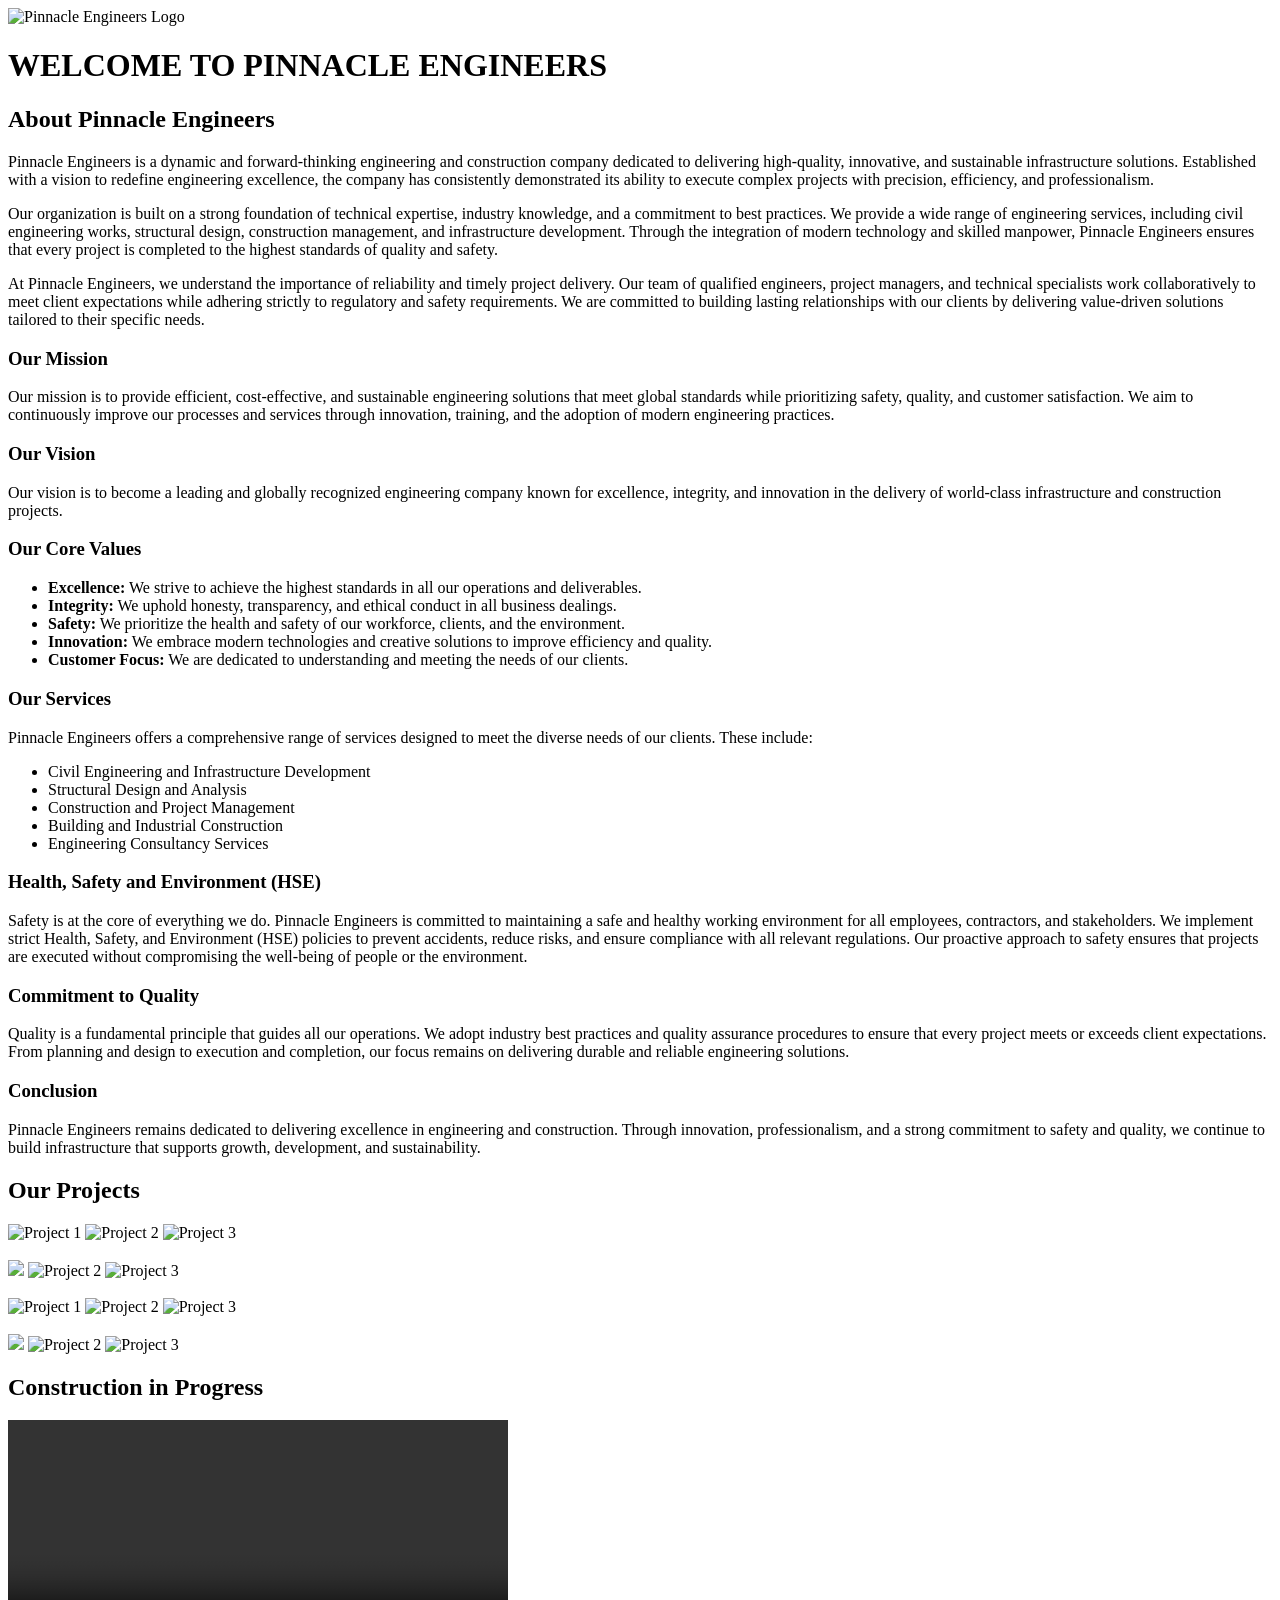
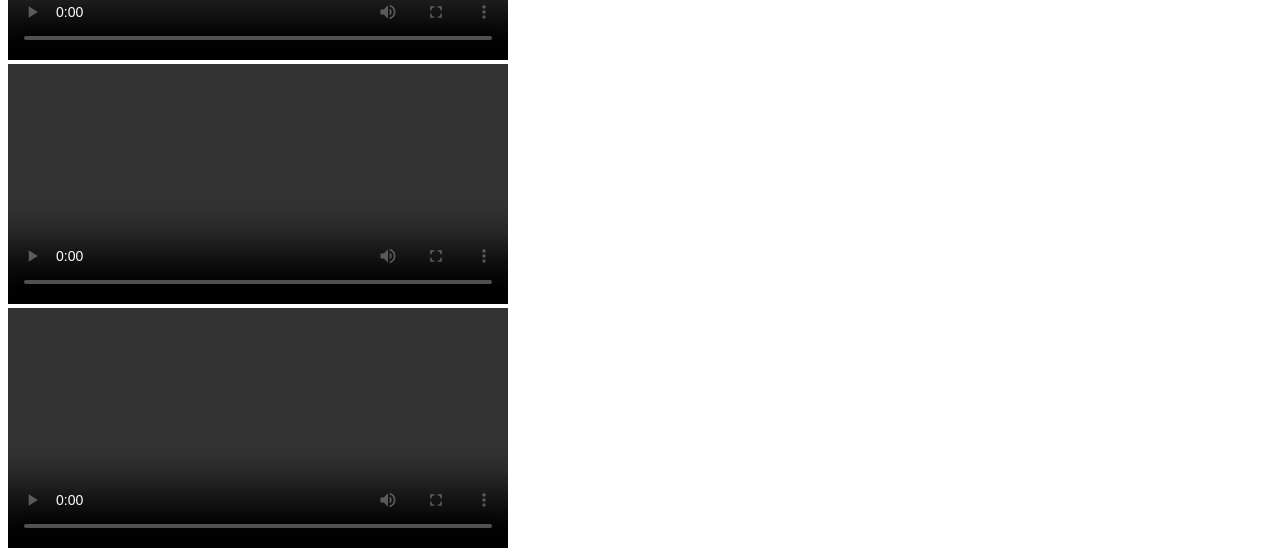
==== index.html @ 178f3a06 "Add files via upload" ====
<!DOCTYPE html>
<html lang="en">
<head>
    <meta charset="UTF-8">
    <meta name="viewport" content="width=device-width, initial-scale=1.0">
    <title>Pinnacle Engineers</title>
    <link rel="stylesheet" href="index.css">
</head>
<body>

<header>
    <img src="LOGO.png" alt="Pinnacle Engineers Logo" class="logo">
    <h1>WELCOME TO PINNACLE ENGINEERS</h1>
</header>
<!-- ADDED PROFESSIONAL DOCUMENT SECTION -->

<section class="about"> <h2>About Pinnacle Engineers</h2>

<p>
    Pinnacle Engineers is a dynamic and forward-thinking engineering and construction company 
    dedicated to delivering high-quality, innovative, and sustainable infrastructure solutions. 
    Established with a vision to redefine engineering excellence, the company has consistently 
    demonstrated its ability to execute complex projects with precision, efficiency, and professionalism.
</p>

<p>
    Our organization is built on a strong foundation of technical expertise, industry knowledge, 
    and a commitment to best practices. We provide a wide range of engineering services, including 
    civil engineering works, structural design, construction management, and infrastructure development. 
    Through the integration of modern technology and skilled manpower, Pinnacle Engineers ensures that 
    every project is completed to the highest standards of quality and safety.
</p>

<p>
    At Pinnacle Engineers, we understand the importance of reliability and timely project delivery. 
    Our team of qualified engineers, project managers, and technical specialists work collaboratively 
    to meet client expectations while adhering strictly to regulatory and safety requirements. We are 
    committed to building lasting relationships with our clients by delivering value-driven solutions 
    tailored to their specific needs.
</p>

<h3>Our Mission</h3>
<p>
    Our mission is to provide efficient, cost-effective, and sustainable engineering solutions that 
    meet global standards while prioritizing safety, quality, and customer satisfaction. We aim to 
    continuously improve our processes and services through innovation, training, and the adoption 
    of modern engineering practices.
</p>

<h3>Our Vision</h3>
<p>
    Our vision is to become a leading and globally recognized engineering company known for excellence, 
    integrity, and innovation in the delivery of world-class infrastructure and construction projects.
</p>

<h3>Our Core Values</h3>
<ul>
    <li><strong>Excellence:</strong> We strive to achieve the highest standards in all our operations and deliverables.</li>
    <li><strong>Integrity:</strong> We uphold honesty, transparency, and ethical conduct in all business dealings.</li>
    <li><strong>Safety:</strong> We prioritize the health and safety of our workforce, clients, and the environment.</li>
    <li><strong>Innovation:</strong> We embrace modern technologies and creative solutions to improve efficiency and quality.</li>
    <li><strong>Customer Focus:</strong> We are dedicated to understanding and meeting the needs of our clients.</li>
</ul>

<h3>Our Services</h3>
<p>
    Pinnacle Engineers offers a comprehensive range of services designed to meet the diverse needs 
    of our clients. These include:
</p>
<ul>
    <li>Civil Engineering and Infrastructure Development</li>
    <li>Structural Design and Analysis</li>
    <li>Construction and Project Management</li>
    <li>Building and Industrial Construction</li>
    <li>Engineering Consultancy Services</li>
</ul>

<h3>Health, Safety and Environment (HSE)</h3>
<p>
    Safety is at the core of everything we do. Pinnacle Engineers is committed to maintaining a safe 
    and healthy working environment for all employees, contractors, and stakeholders. We implement 
    strict Health, Safety, and Environment (HSE) policies to prevent accidents, reduce risks, and 
    ensure compliance with all relevant regulations. Our proactive approach to safety ensures that 
    projects are executed without compromising the well-being of people or the environment.
</p>

<h3>Commitment to Quality</h3>
<p>
    Quality is a fundamental principle that guides all our operations. We adopt industry best practices 
    and quality assurance procedures to ensure that every project meets or exceeds client expectations. 
    From planning and design to execution and completion, our focus remains on delivering durable and 
    reliable engineering solutions.
</p>

<h3>Conclusion</h3>
<p>
    Pinnacle Engineers remains dedicated to delivering excellence in engineering and construction. 
    Through innovation, professionalism, and a strong commitment to safety and quality, we continue 
    to build infrastructure that supports growth, development, and sustainability.
</p>

</section>
<section class="gallery">
    <h2>Our Projects</h2>

    <div class="image-container">
        <img src="pexels-keat007-32716845.jpg" alt="Project 1">
        <img src="gerold-hinzen-WoZs8gGyQBY-unsplash.jpg" alt="Project 2">
        <img src="jason-jarrach-CaZHJbYdEf0-unsplash.jpg" alt="Project 3">
    </div>
    <br>
    <div class="image-container">
        <img src="pexels-enginakyurt-4170184.jpg">
        <img src="zac-edmonds-N1LBcqLP9ec-unsplash.jpg" alt="Project 2">
        <img src="boom-bucket-DIsLoeMXCuQ-unsplash.jpg" alt="Project 3">
    </div>
    <br>
     <div class="image-container">
        <img src="luke-besley-k5l-zbRSPds-unsplash.jpg" alt="Project 1">
        <img src="troy-mortier-eKY6_9W_iqY-unsplash.jpg" alt="Project 2">
        <img src="jason-jarrach-QN50uuCf6UY-unsplash.jpg" alt="Project 3">
    </div>
    <br>
    <div class="image-container">
        <img src="jason-jarrach-QqXVYmXj8mk-unsplash.jpg">
        <img src="troy-mortier-tq3ay5TKqzE-unsplash.jpg" alt="Project 2">
        <img src="salah-ait-mokhtar-dWRebvgf5XI-unsplash.jpg" alt="Project 3">
    </div>

</section>
<!-- VIDEO SECTION 1 -->

<section class="videos"> <h2>Construction in Progress</h2>

<video width="500" height="240" controls>
    <source src="c:\Users\USER\Downloads\19241051-hd_1920_1080_30fps.mp4" type="video/mp4">
</video>


<br>
<video width="500" height="240" controls>
    <source src="c:\Users\USER\Downloads\11355903-uhd_3840_2160_25fps.mp4" type="video/mp4">
</video>


<br>
<video width="500" height="240" controls>
    <source src="c:\Users\USER\Downloads\15959637-uhd_3840_2160_60fps.mp4" type="video/mp4">
</video>
</section>

</body>
</html>
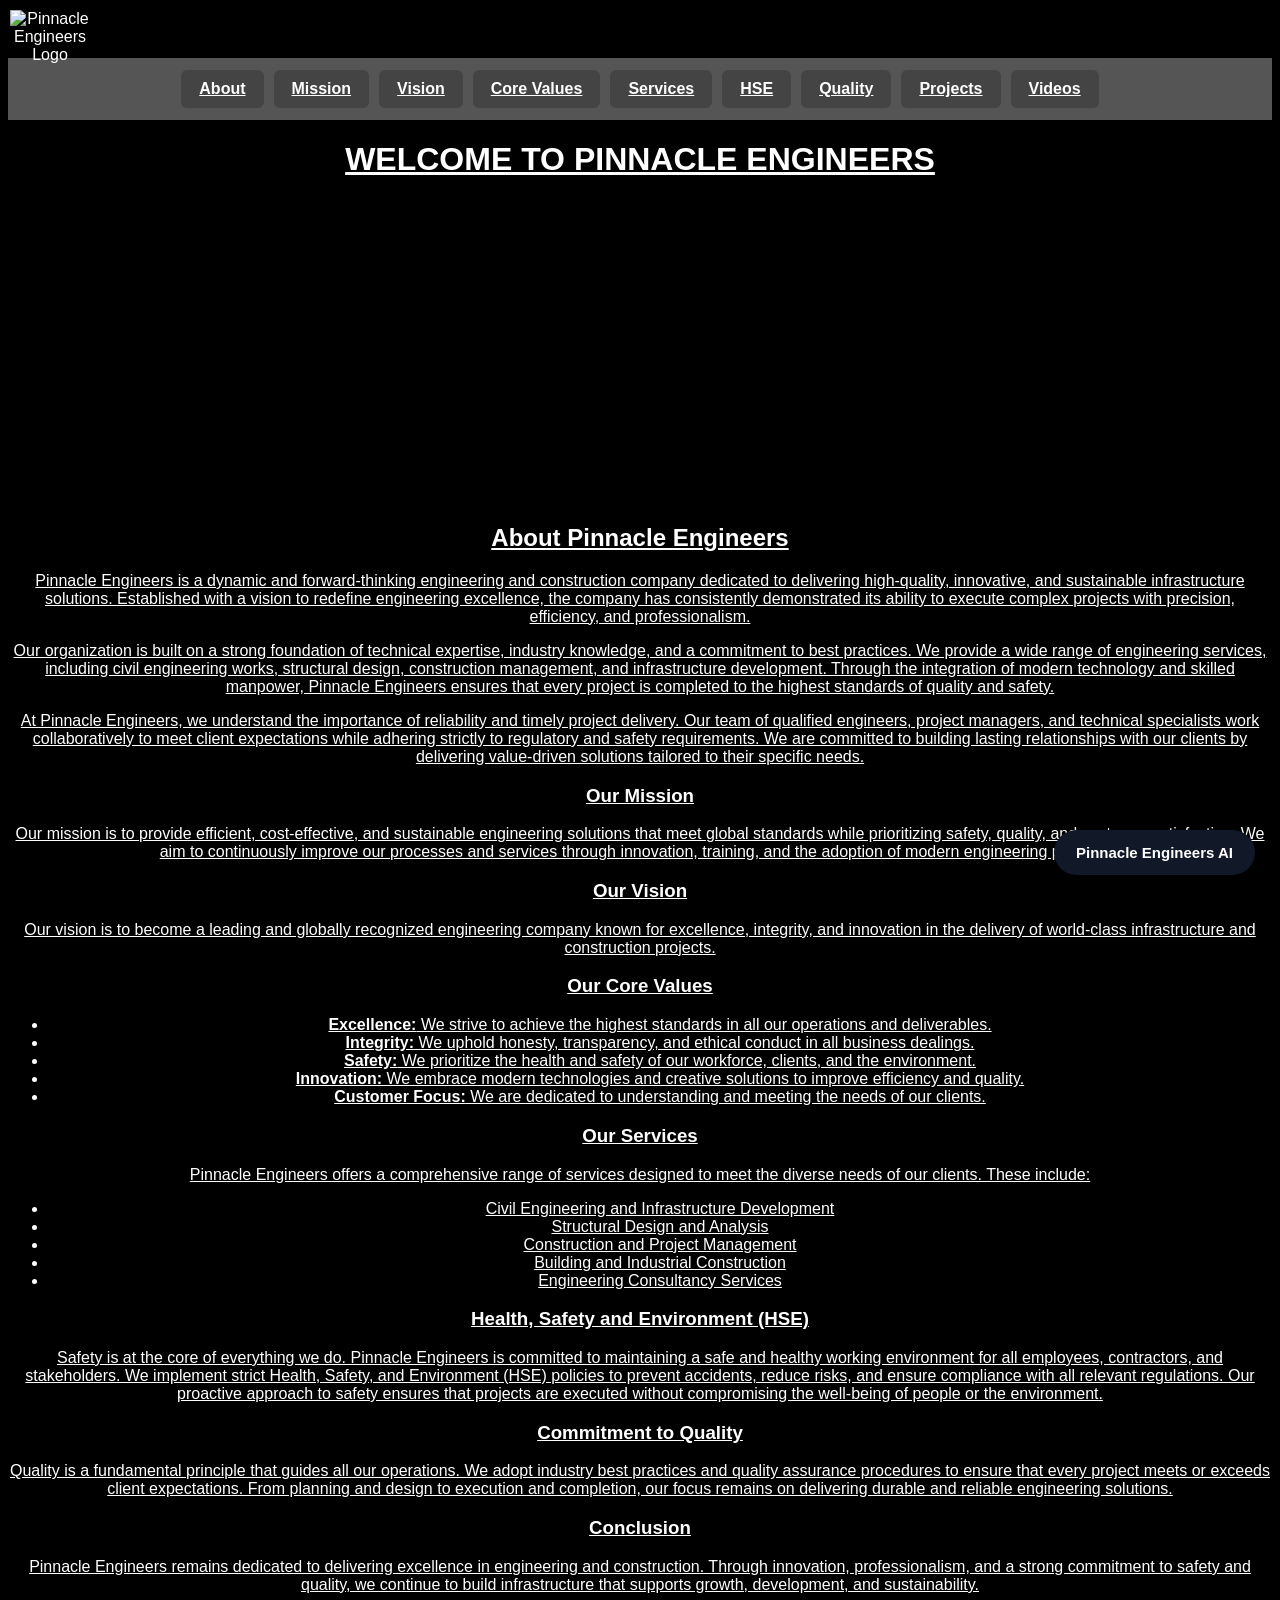
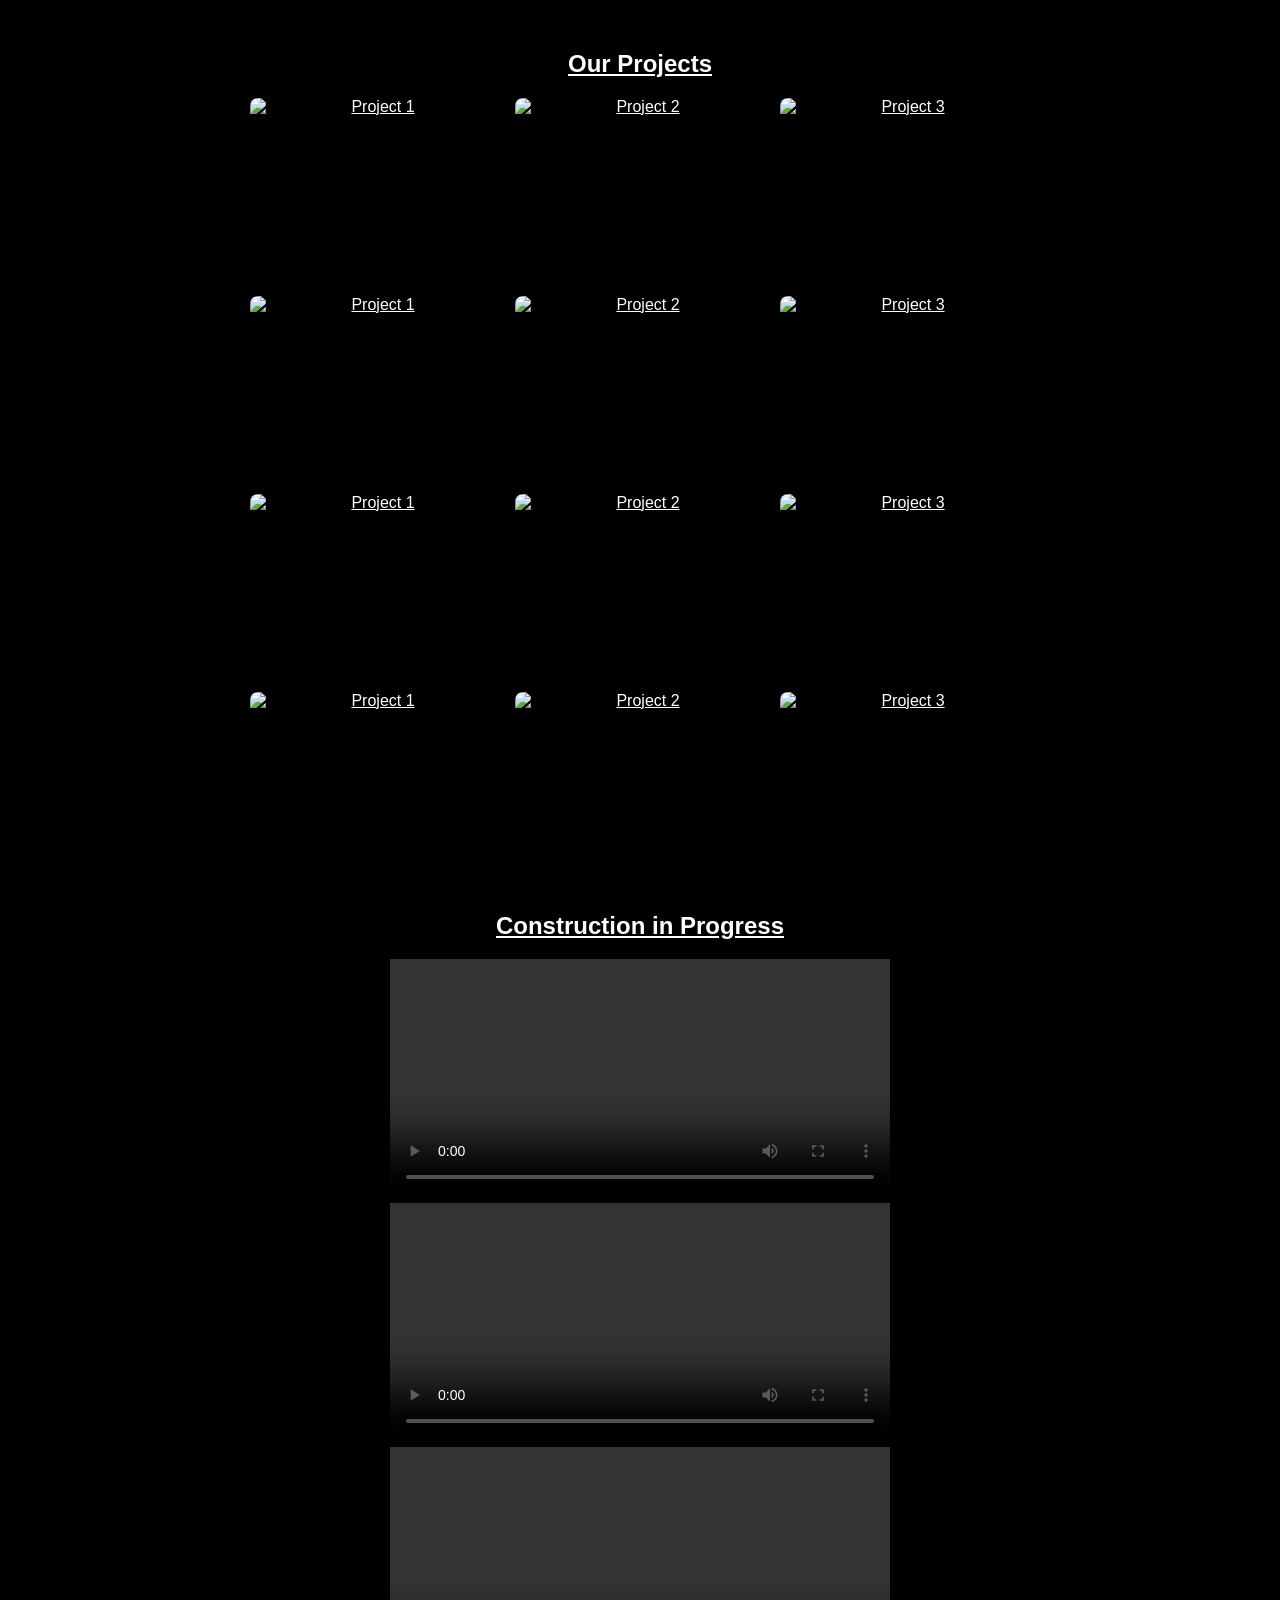
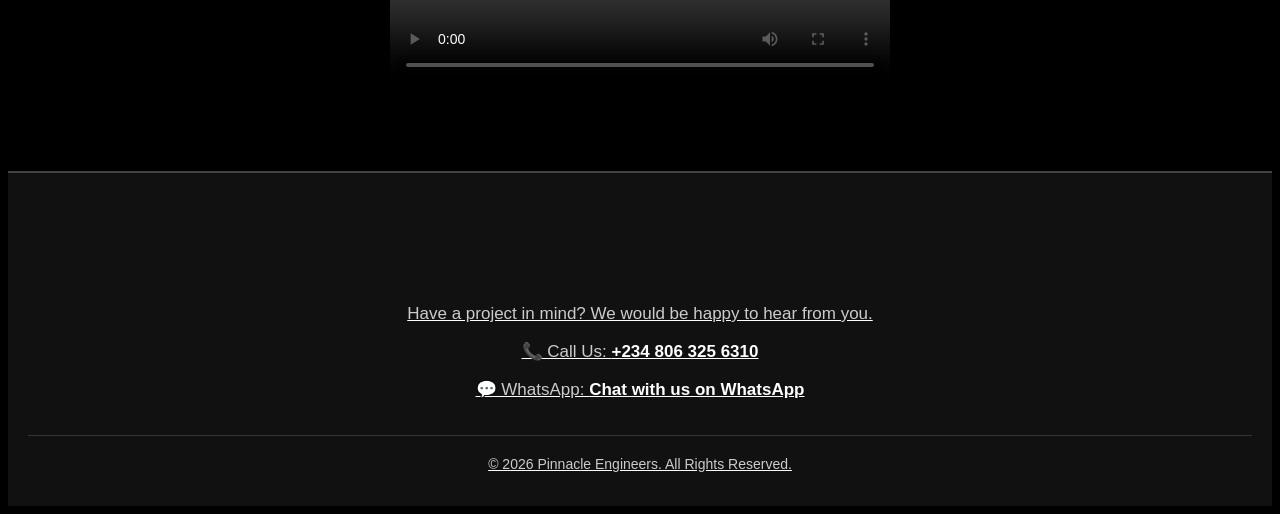
==== commit e2b12b74: "Add files via upload" ====
--- a/index.html
+++ b/index.html
@@ -9,12 +9,47 @@
 <body>
 
 <header>
-    <img src="LOGO.png" alt="Pinnacle Engineers Logo" class="logo">
+    <nav class="menu">
+    <a href="#about">About</a>
+    <a href="#mission">Mission</a>
+    <a href="#vision">Vision</a>
+    <a href="#values">Core Values</a>
+    <a href="#services">Services</a>
+    <a href="#hse">HSE</a>
+    <a href="#quality">Quality</a>
+    <a href="#projects">Projects</a>
+    <a href="#videos">Videos</a>
+</nav>
+    <img
+    src="Logo.png"
+    alt="Pinnacle Engineers Logo"
+    class="logo"
+    onclick="openLogo()"
+>
     <h1>WELCOME TO PINNACLE ENGINEERS</h1>
 </header>
 <!-- ADDED PROFESSIONAL DOCUMENT SECTION -->
-
-<section class="about"> <h2>About Pinnacle Engineers</h2>
+<section class="hero-animation">
+    <video id="myAnimation" autoplay muted loop playsinline>
+        <source src="c:\Frames\10\video.mp4" type="video/mp4">
+        Your browser does not support this video.
+    </video>
+</section>
+
+<script>
+const animation = document.getElementById("myAnimation");
+
+animation.addEventListener("click", () => {
+    animation.classList.add("fullscreen");
+});
+
+document.addEventListener("keydown", (event) => {
+    if (event.key === "Escape") {
+        animation.classList.remove("fullscreen");
+    }
+});
+</script>
+<section class="about" id="about"> <h2>About Pinnacle Engineers</h2>
 
 <p>
     Pinnacle Engineers is a dynamic and forward-thinking engineering and construction company 
@@ -39,7 +74,7 @@
     tailored to their specific needs.
 </p>
 
-<h3>Our Mission</h3>
+<h3 id="mission">Our Mission</h3>
 <p>
     Our mission is to provide efficient, cost-effective, and sustainable engineering solutions that 
     meet global standards while prioritizing safety, quality, and customer satisfaction. We aim to 
@@ -47,13 +82,13 @@
     of modern engineering practices.
 </p>
 
-<h3>Our Vision</h3>
+<h3 id="vision">Our Vision</h3>
 <p>
     Our vision is to become a leading and globally recognized engineering company known for excellence, 
     integrity, and innovation in the delivery of world-class infrastructure and construction projects.
 </p>
 
-<h3>Our Core Values</h3>
+<h3 id="values">Our Core Values</h3>
 <ul>
     <li><strong>Excellence:</strong> We strive to achieve the highest standards in all our operations and deliverables.</li>
     <li><strong>Integrity:</strong> We uphold honesty, transparency, and ethical conduct in all business dealings.</li>
@@ -62,7 +97,7 @@
     <li><strong>Customer Focus:</strong> We are dedicated to understanding and meeting the needs of our clients.</li>
 </ul>
 
-<h3>Our Services</h3>
+<h3 id="services">Our Services</h3>
 <p>
     Pinnacle Engineers offers a comprehensive range of services designed to meet the diverse needs 
     of our clients. These include:
@@ -75,7 +110,7 @@
     <li>Engineering Consultancy Services</li>
 </ul>
 
-<h3>Health, Safety and Environment (HSE)</h3>
+<h3 id="hse">Health, Safety and Environment (HSE)</h3>
 <p>
     Safety is at the core of everything we do. Pinnacle Engineers is committed to maintaining a safe 
     and healthy working environment for all employees, contractors, and stakeholders. We implement 
@@ -84,7 +119,7 @@
     projects are executed without compromising the well-being of people or the environment.
 </p>
 
-<h3>Commitment to Quality</h3>
+<h3 id="quality">Commitment to Quality</h3>
 <p>
     Quality is a fundamental principle that guides all our operations. We adopt industry best practices 
     and quality assurance procedures to ensure that every project meets or exceeds client expectations. 
@@ -92,7 +127,7 @@
     reliable engineering solutions.
 </p>
 
-<h3>Conclusion</h3>
+<h3 id="conclusion">Conclusion</h3>
 <p>
     Pinnacle Engineers remains dedicated to delivering excellence in engineering and construction. 
     Through innovation, professionalism, and a strong commitment to safety and quality, we continue 
@@ -100,54 +135,256 @@
 </p>
 
 </section>
-<section class="gallery">
+<section class="gallery" id="projects">
     <h2>Our Projects</h2>
 
     <div class="image-container">
-        <img src="pexels-keat007-32716845.jpg" alt="Project 1">
-        <img src="gerold-hinzen-WoZs8gGyQBY-unsplash.jpg" alt="Project 2">
-        <img src="jason-jarrach-CaZHJbYdEf0-unsplash.jpg" alt="Project 3">
+    <img src="c:\Users\USER\Downloads\salah-ait-mokhtar-dWRebvgf5XI-unsplash.jpg" alt="Project 1">
+    <img src="c:\Users\USER\Downloads\troy-mortier-tq3ay5TKqzE-unsplash.jpg" alt="Project 2">
+    <img src="c:\Users\USER\Downloads\jason-jarrach-QqXVYmXj8mk-unsplash.jpg" alt="Project 3">
     </div>
     <br>
     <div class="image-container">
-        <img src="pexels-enginakyurt-4170184.jpg">
-        <img src="zac-edmonds-N1LBcqLP9ec-unsplash.jpg" alt="Project 2">
-        <img src="boom-bucket-DIsLoeMXCuQ-unsplash.jpg" alt="Project 3">
+    <img src="c:\Users\USER\Downloads\jason-jarrach-QN50uuCf6UY-unsplash.jpg" alt="Project 1">
+    <img src="c:\Users\USER\Downloads\gerold-hinzen-WoZs8gGyQBY-unsplash.jpg" alt="Project 2">
+    <img src="c:\Users\USER\Downloads\jason-jarrach-CaZHJbYdEf0-unsplash.jpg" alt="Project 3">
     </div>
     <br>
      <div class="image-container">
-        <img src="luke-besley-k5l-zbRSPds-unsplash.jpg" alt="Project 1">
-        <img src="troy-mortier-eKY6_9W_iqY-unsplash.jpg" alt="Project 2">
-        <img src="jason-jarrach-QN50uuCf6UY-unsplash.jpg" alt="Project 3">
+    <img src="c:\Users\USER\Downloads\zac-edmonds-N1LBcqLP9ec-unsplash.jpg" alt="Project 1">
+    <img src="c:\Users\USER\Downloads\boom-bucket-DIsLoeMXCuQ-unsplash.jpg" alt="Project 2">
+    <img src="c:\Users\USER\Downloads\luke-besley-k5l-zbRSPds-unsplash.jpg" alt="Project 3">
+
     </div>
     <br>
-    <div class="image-container">
-        <img src="jason-jarrach-QqXVYmXj8mk-unsplash.jpg">
-        <img src="troy-mortier-tq3ay5TKqzE-unsplash.jpg" alt="Project 2">
-        <img src="salah-ait-mokhtar-dWRebvgf5XI-unsplash.jpg" alt="Project 3">
+    <div class="image-container"> 
+    <img src="c:\Users\USER\Downloads\troy-mortier-eKY6_9W_iqY-unsplash.jpg" alt="Project 1">
+    <img src="c:\Users\USER\Downloads\pexels-davidelocatelli-2383650.jpg" alt="Project 2">
+    <img src="c:\Users\USER\Downloads\pexels-keat007-31168936.jpg" alt="Project 3">
     </div>
 
 </section>
 <!-- VIDEO SECTION 1 -->
 
-<section class="videos"> <h2>Construction in Progress</h2>
+<section class="videos" id="videos"> 
+    <h2>Construction in Progress</h2>
 
 <video width="500" height="240" controls>
-    <source src="c:\Users\USER\Downloads\19241051-hd_1920_1080_30fps.mp4" type="video/mp4">
+    <source src="c:\Users\USER\Downloads\21233-316116300_medium.mp4" type="video/mp4">
 </video>
 
 
 <br>
 <video width="500" height="240" controls>
-    <source src="c:\Users\USER\Downloads\11355903-uhd_3840_2160_25fps.mp4" type="video/mp4">
+    <source src="c:\Users\USER\Downloads\206315_medium.mp4" type="video/mp4">
 </video>
 
 
 <br>
 <video width="500" height="240" controls>
-    <source src="c:\Users\USER\Downloads\15959637-uhd_3840_2160_60fps.mp4" type="video/mp4">
+    <source src="c:\Users\USER\Downloads\42926-434300944_medium.mp4" type="video/mp4">
 </video>
 </section>
-
+<script>
+document.querySelectorAll(".image-container img").forEach(function(img) {
+    img.onclick = function() {
+        img.classList.toggle("fullscreen-image");
+    };
+});
+
+document.onkeydown = function(event) {
+    if (event.key === "Escape") {
+        document.querySelectorAll(".image-container img").forEach(function(img) {
+            img.classList.remove("fullscreen-image");
+        });
+    }
+};
+</script>
+<script>
+const headings = document.querySelectorAll("h1, h2, h3");
+
+function showHeadings() {
+    headings.forEach(function(heading) {
+        const position = heading.getBoundingClientRect().top;
+
+        if (position < window.innerHeight - 100) {
+            heading.classList.add("show");
+        }
+    });
+}
+
+window.addEventListener("scroll", showHeadings);
+window.addEventListener("load", showHeadings);
+</script>
+<script>
+document.querySelectorAll('.menu a').forEach(function(button) {
+    button.addEventListener('click', function(event) {
+        event.preventDefault();
+
+        const target = document.querySelector(this.getAttribute('href'));
+
+        window.scrollTo({
+            top: target.offsetTop - 20,
+            behavior: 'smooth'
+        });
+    });
+});
+</script>
+<footer class="footer">
+
+    <h2>Contact Pinnacle Engineers</h2>
+
+    <p>Have a project in mind? We would be happy to hear from you.</p>
+
+    <p class="phone">
+        📞 Call Us: <a href="tel:+2348063256310">+234 806 325 6310</a>
+    </p>
+
+    <p class="whatsapp">
+        💬 WhatsApp: <a href="https://wa.me/2348063256310" target="_blank">
+            Chat with us on WhatsApp
+        </a>
+    </p>
+
+    <p class="copyright">
+        © 2026 Pinnacle Engineers. All Rights Reserved.
+    </p>
+
+</footer>
+<!-- Floating Pinnacle Engineers button -->
+<button id="openChatButton" onclick="openChat()">
+    Pinnacle Engineers AI
+</button>
+
+<!-- Chat window -->
+<div id="chatbot">
+
+    <div id="chatHeader">
+        <div>
+            <strong>🤖 Pinnacle AI</strong>
+            <small>● Online • Ready to help</small>
+        </div>
+
+        <button id="closeChat" onclick="closeChat()">×</button>
+    </div>
+
+    <div id="chatBox">
+        <div class="ai-message">
+            <strong>Pinnacle AI</strong>
+            <p>Hello! 👋 How can I help you today?</p>
+        </div>
+    </div>
+
+    <div id="chatInputArea">
+
+        <input
+            id="chatInput"
+            type="text"
+            placeholder="Ask Pinnacle AI..."
+            autocomplete="off"
+        >
+
+        <button id="sendButton" onclick="sendMessage()">➤</button>
+
+    </div>
+
+</div>
+<script>
+function openChat() {
+    document.getElementById("chatbot").style.display = "flex";
+    document.getElementById("openChatButton").style.display = "none";
+}
+
+function closeChat() {
+    document.getElementById("chatbot").style.display = "none";
+    document.getElementById("openChatButton").style.display = "block";
+}
+
+async function sendMessage() {
+    const input = document.getElementById("chatInput");
+    const chatBox = document.getElementById("chatBox");
+
+    const message = input.value.trim();
+
+    if (!message) return;
+
+    chatBox.innerHTML += `
+        <div class="user-message">
+            <p>${message}</p>
+        </div>
+    `;
+
+    input.value = "";
+
+    const thinking = document.createElement("div");
+    thinking.className = "ai-message";
+    thinking.innerHTML = `
+        <strong>Pinnacle AI</strong>
+        <p>Thinking...</p>
+    `;
+
+    chatBox.appendChild(thinking);
+    chatBox.scrollTop = chatBox.scrollHeight;
+
+    try {
+        const response = await fetch("http://localhost:3000/chat", {
+            method: "POST",
+            headers: {
+                "Content-Type": "application/json"
+            },
+            body: JSON.stringify({
+                message: message
+            })
+        });
+
+        const data = await response.json();
+
+        thinking.remove();
+
+        chatBox.innerHTML += `
+            <div class="ai-message">
+                <strong>Pinnacle AI</strong>
+                <p>${data.reply || data.error || "Sorry, I couldn't respond."}</p>
+            </div>
+        `;
+
+        chatBox.scrollTop = chatBox.scrollHeight;
+
+    } catch (error) {
+        thinking.remove();
+
+        chatBox.innerHTML += `
+            <div class="ai-message">
+                <strong>Pinnacle AI</strong>
+                <p>Sorry, I couldn't connect to the AI server.</p>
+            </div>
+        `;
+
+        console.error(error);
+    }
+}
+
+document.getElementById("chatInput").addEventListener("keydown", function(event) {
+    if (event.key === "Enter") {
+        sendMessage();
+    }
+});
+function openLogo() {
+    document.getElementById("logoViewer").style.display = "flex";
+}
+
+function closeLogo() {
+    document.getElementById("logoViewer").style.display = "none";
+}
+
+document.addEventListener("keydown", function(event) {
+    if (event.key === "Escape") {
+        closeLogo();
+    }
+});
+</script>
+<div id="logoViewer" onclick="closeLogo()">
+    <img src="LOGO.png" alt="Pinnacle Engineers Logo">
+</div>
 </body>
 </html>
--- a/index.css
+++ b/index.css
@@ -0,0 +1,537 @@
+body {
+    font-family: Arial;
+    text-align: center;
+    background-color: black;
+    padding-top: 50px;
+}
+
+body {
+     text-decoration: underline;
+     color: white;
+}
+
+h1 {
+    color: white;
+}
+
+button {
+    padding: 10px 20px;
+    font-size: 16px;
+}
+.logo {
+    width: 80px;        /* makes it smaller */
+    height: auto;
+    position: absolute; /* allows positioning */
+    top: 10px;          /* distance from top */
+    left: 10px;  
+    cursor: pointer;
+    transition: 0.2s;       /* distance from left */
+}
+.hero-animation {
+    text-align: center;
+    margin: 20px auto;
+}
+
+.hero-animation video {
+    width: 50%;
+    max-width: 600px;
+    height: auto;
+    cursor: pointer;
+    border-radius: 10px;
+    transition: all 0.3s ease;
+}
+
+.hero-animation video.fullscreen {
+    position: fixed;
+    top: 0;
+    left: 0;
+    width: 100vw;
+    height: 100vh;
+    max-width: none;
+    object-fit: contain;
+    background: black;
+    z-index: 9999;
+    border-radius: 0;
+}
+.gallery {
+    padding: 20px;
+    text-align: center;
+}
+
+.image-container {
+    display: flex;
+    justify-content: center;
+    gap: 15px;
+    flex-wrap: wrap;
+}
+
+.image-container img {
+    width: 250px;
+    height: 180px;
+    object-fit: cover;
+    border-radius: 8px;
+}
+.image-container img {
+    cursor: pointer;
+    transition: all 0.3s ease;
+}
+
+.image-container img.fullscreen-image {
+    position: fixed;
+    top: 0;
+    left: 0;
+    width: 100vw;
+    height: 100vh;
+    object-fit: contain;
+    background: black;
+    z-index: 9999;
+}
+h1, h2, h3 {
+    opacity: 0;
+    transform: translateY(30px);
+    transition: opacity 0.8s ease, transform 0.8s ease;
+}
+
+h1.show, h2.show, h3.show {
+    opacity: 1;
+    transform: translateY(0);
+}
+.menu {
+    display: flex;
+    justify-content: center;
+    flex-wrap: wrap;
+    gap: 10px;
+    padding: 12px;
+    background: #555555;
+}
+
+.menu a {
+    color: white;
+    background: #444444;
+    text-decoration: none;
+    padding: 10px 18px;
+    border-radius: 6px;
+    font-weight: bold;
+    transition: all 0.3s ease;
+}
+
+.menu a:hover {
+    background: #1f4e79;
+    color: white;
+    transform: translateY(-2px);
+    box-shadow: 0 4px 10px rgba(0, 0, 0, 0.25);
+}
+html {
+    scroll-behavior: smooth;
+}
+.footer {
+    background: #111111;
+    color: white;
+    text-align: center;
+    padding: 50px 20px 20px;
+    margin-top: 80px;
+    border-top: 2px solid #444444;
+}
+
+.footer h2 {
+    font-size: 32px;
+    margin-bottom: 15px;
+}
+
+.footer p {
+    color: #cccccc;
+    font-size: 17px;
+}
+
+.footer a {
+    color: #ffffff;
+    text-decoration: none;
+    font-weight: bold;
+}
+
+.copyright {
+    border-top: 1px solid #333333;
+    padding-top: 20px;
+    margin-top: 35px;
+    font-size: 14px !important;
+}
+.contact-buttons {
+    display: flex;
+    justify-content: center;
+    gap: 20px;
+    margin: 30px 0;
+    flex-wrap: wrap;
+}
+
+.contact-btn {
+    display: flex;
+    align-items: center;
+    gap: 12px;
+    background: #444444;
+    color: white;
+    text-decoration: none;
+    padding: 14px 25px;
+    border-radius: 8px;
+    font-size: 17px;
+    font-weight: bold;
+    transition: 0.3s ease;
+}
+
+.contact-btn i {
+    font-size: 22px;
+}
+
+.contact-btn:hover {
+    background: #1f4e79;
+    transform: translateY(-4px);
+    box-shadow: 0 6px 15px rgba(0, 0, 0, 0.4);
+}
+/* =========================
+   PINNACLE ENGINEERS BUTTON
+   ========================= */
+
+#openChatButton {
+    position: fixed;
+    right: 25px;
+    bottom: 25px;
+
+    padding: 14px 22px;
+
+    border: none;
+    border-radius: 30px;
+
+    background: #111827;
+    color: white;
+
+    font-size: 15px;
+    font-weight: bold;
+
+    cursor: pointer;
+
+    box-shadow: 0 8px 25px rgba(0, 0, 0, 0.2);
+
+    z-index: 9999;
+
+    transition: 0.2s;
+}
+
+#openChatButton:hover {
+    background: #1f2937;
+    transform: translateY(-2px);
+}
+
+
+/* =========================
+   CHAT WINDOW
+   ========================= */
+
+#chatbot {
+    position: fixed;
+
+    right: 25px;
+    bottom: 25px;
+
+    width: 390px;
+    height: 560px;
+
+    background: white;
+
+    border-radius: 20px;
+
+    box-shadow: 0 12px 40px rgba(0, 0, 0, 0.22);
+
+    overflow: hidden;
+
+    font-family: Arial, Helvetica, sans-serif;
+
+    z-index: 9999;
+
+    display: none;
+    flex-direction: column;
+}
+
+
+/* =========================
+   HEADER
+   ========================= */
+
+#chatHeader {
+    background: #111827;
+
+    color: white;
+
+    padding: 18px;
+
+    display: flex;
+
+    align-items: center;
+
+    justify-content: space-between;
+}
+
+#chatHeader strong {
+    display: block;
+
+    font-size: 19px;
+}
+
+#chatHeader small {
+    display: block;
+
+    margin-top: 5px;
+
+    color: #86efac;
+
+    font-size: 12px;
+}
+
+
+/* =========================
+   CANCEL / CLOSE BUTTON
+   ========================= */
+
+#closeChat {
+    width: 32px !important;
+    height: 32px !important;
+
+    margin: 0 !important;
+    padding: 0 !important;
+
+    border: none !important;
+
+    background: transparent !important;
+
+    color: white !important;
+
+    font-size: 27px !important;
+
+    cursor: pointer;
+
+    display: flex;
+    align-items: center;
+    justify-content: center;
+}
+
+#closeChat:hover {
+    color: #d1d5db !important;
+}
+
+
+/* =========================
+   CHAT AREA
+   ========================= */
+
+#chatBox {
+    flex: 1;
+
+    padding: 18px;
+
+    overflow-y: auto;
+
+    background: #f8fafc;
+}
+
+
+/* AI MESSAGE */
+
+.ai-message {
+    width: fit-content;
+
+    max-width: 82%;
+
+    background: white;
+
+    color: #1f2937;
+
+    padding: 12px 15px;
+
+    margin-bottom: 12px;
+
+    border-radius: 5px 16px 16px 16px;
+
+    box-shadow: 0 2px 8px rgba(0, 0, 0, 0.06);
+}
+
+.ai-message strong {
+    display: block;
+
+    color: #111827;
+
+    font-size: 13px;
+
+    margin-bottom: 5px;
+}
+
+.ai-message p {
+    margin: 0;
+
+    color: #374151;
+
+    line-height: 1.5;
+}
+
+
+/* USER MESSAGE */
+
+.user-message {
+    width: fit-content;
+
+    max-width: 82%;
+
+    margin-left: auto;
+
+    margin-bottom: 12px;
+
+    background: #2563eb;
+
+    color: white;
+
+    padding: 12px 15px;
+
+    border-radius: 16px 5px 16px 16px;
+}
+
+.user-message p {
+    margin: 0;
+
+    color: white;
+
+    line-height: 1.5;
+}
+
+
+/* =========================
+   INPUT AREA
+   ========================= */
+
+#chatInputArea {
+    display: flex;
+
+    align-items: center;
+
+    padding: 12px;
+
+    background: white;
+
+    border-top: 1px solid #e5e7eb;
+}
+
+
+/* INPUT */
+
+#chatInput {
+    flex: 1;
+
+    height: 44px;
+
+    padding: 0 16px;
+
+    border: 1px solid #d1d5db;
+
+    border-radius: 25px;
+
+    outline: none;
+
+    font-size: 14px;
+
+    color: #111827;
+
+    background: #f9fafb;
+}
+
+#chatInput:focus {
+    border-color: #9ca3af;
+
+    background: white;
+}
+
+
+/* =========================
+   SEND BUTTON
+   NO BLUE CIRCLE
+   ========================= */
+
+#sendButton {
+    width: auto !important;
+    height: auto !important;
+
+    margin-left: 8px !important;
+
+    padding: 5px !important;
+
+    border: none !important;
+
+    border-radius: 0 !important;
+
+    background: transparent !important;
+
+    color: #111827 !important;
+
+    font-size: 22px !important;
+
+    cursor: pointer;
+}
+
+#sendButton:hover {
+    background: transparent !important;
+
+    color: #2563eb !important;
+
+    transform: none !important;
+}
+
+
+/* =========================
+   SCROLLBAR
+   ========================= */
+
+#chatBox::-webkit-scrollbar {
+    width: 6px;
+}
+
+#chatBox::-webkit-scrollbar-thumb {
+    background: #cbd5e1;
+
+    border-radius: 10px;
+}
+
+
+/* =========================
+   MOBILE
+   ========================= */
+
+@media (max-width: 500px) {
+
+    #chatbot {
+        right: 10px;
+
+        bottom: 10px;
+
+        width: calc(100vw - 20px);
+
+        height: 520px;
+    }
+
+    #openChatButton {
+        right: 15px;
+
+        bottom: 15px;
+    }
+}
+/* Enlarged logo viewer */
+#logoViewer {
+    display: none;
+    position: fixed;
+    inset: 0;
+    background: rgba(0, 0, 0, 0.85);
+    z-index: 10000;
+    align-items: center;
+    justify-content: center;
+    cursor: pointer;
+}
+
+#logoViewer img {
+    max-width: 85%;
+    max-height: 85%;
+    object-fit: contain;
+}
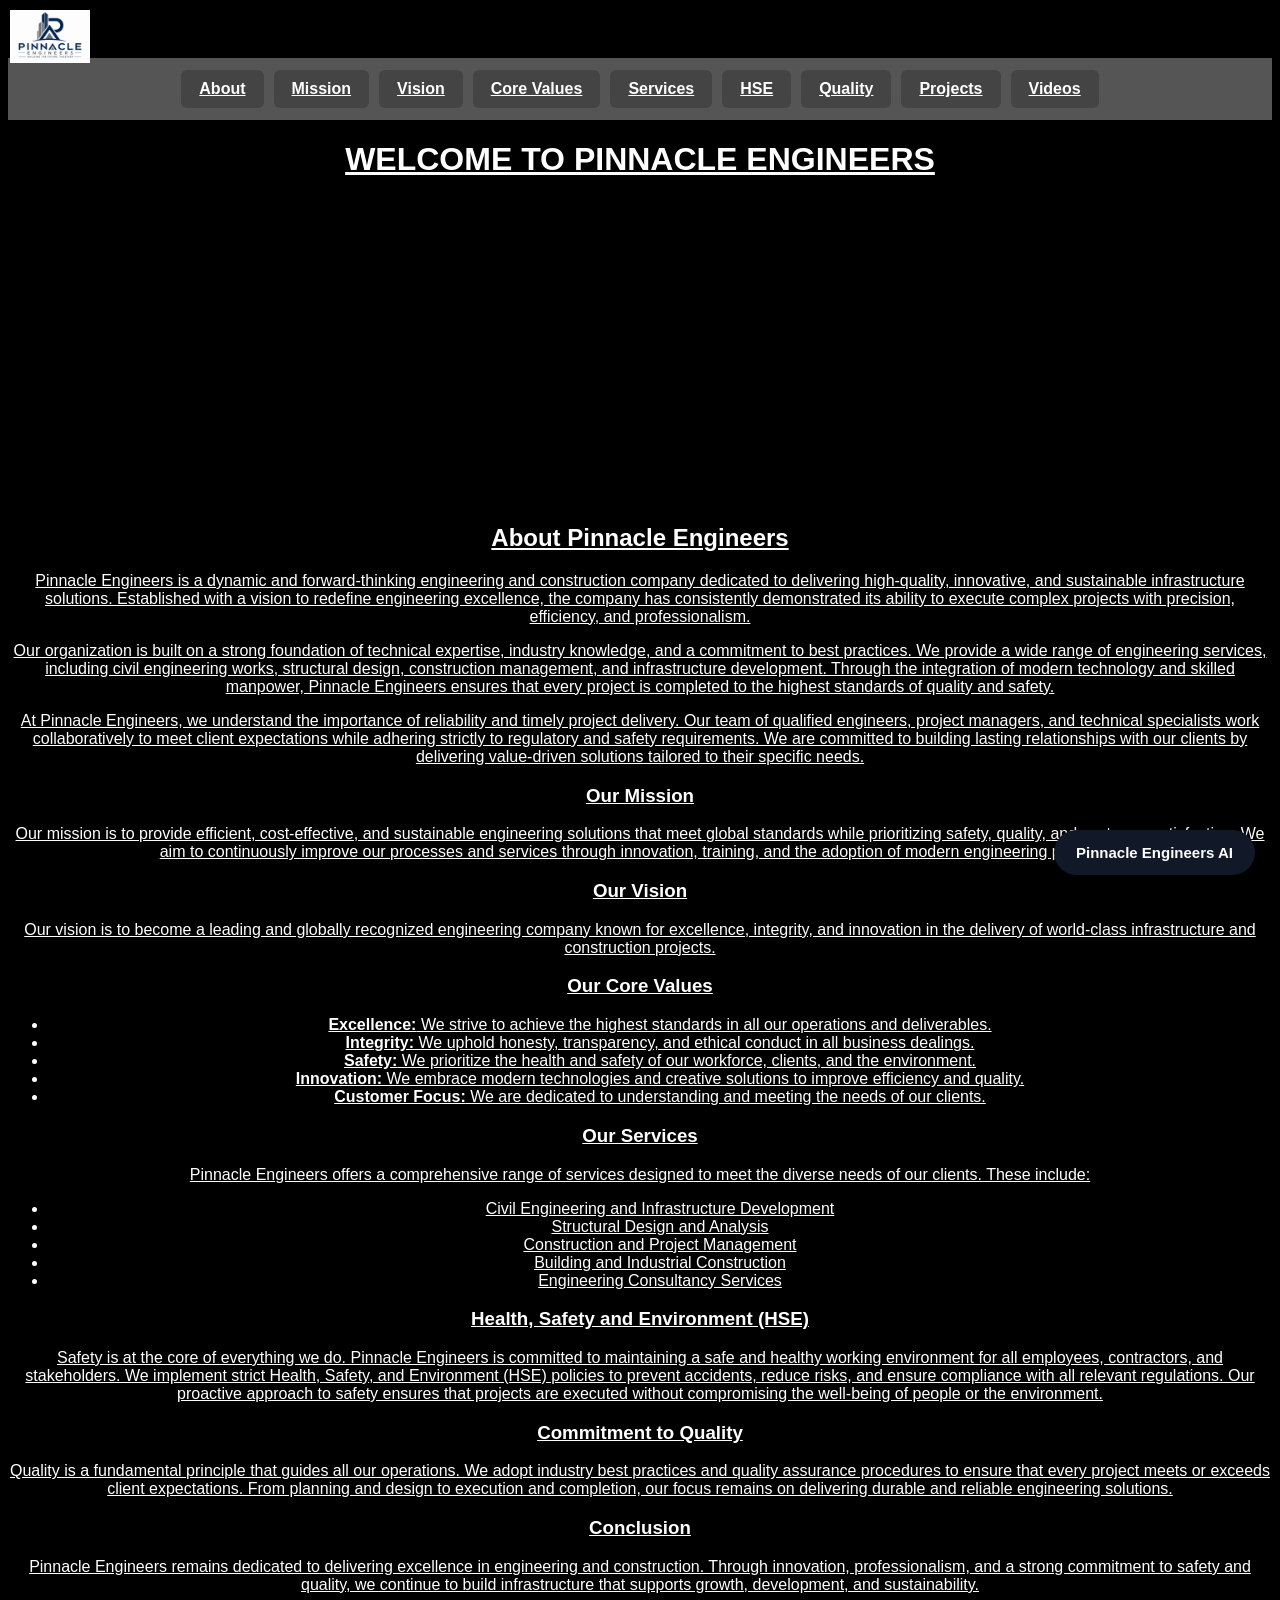
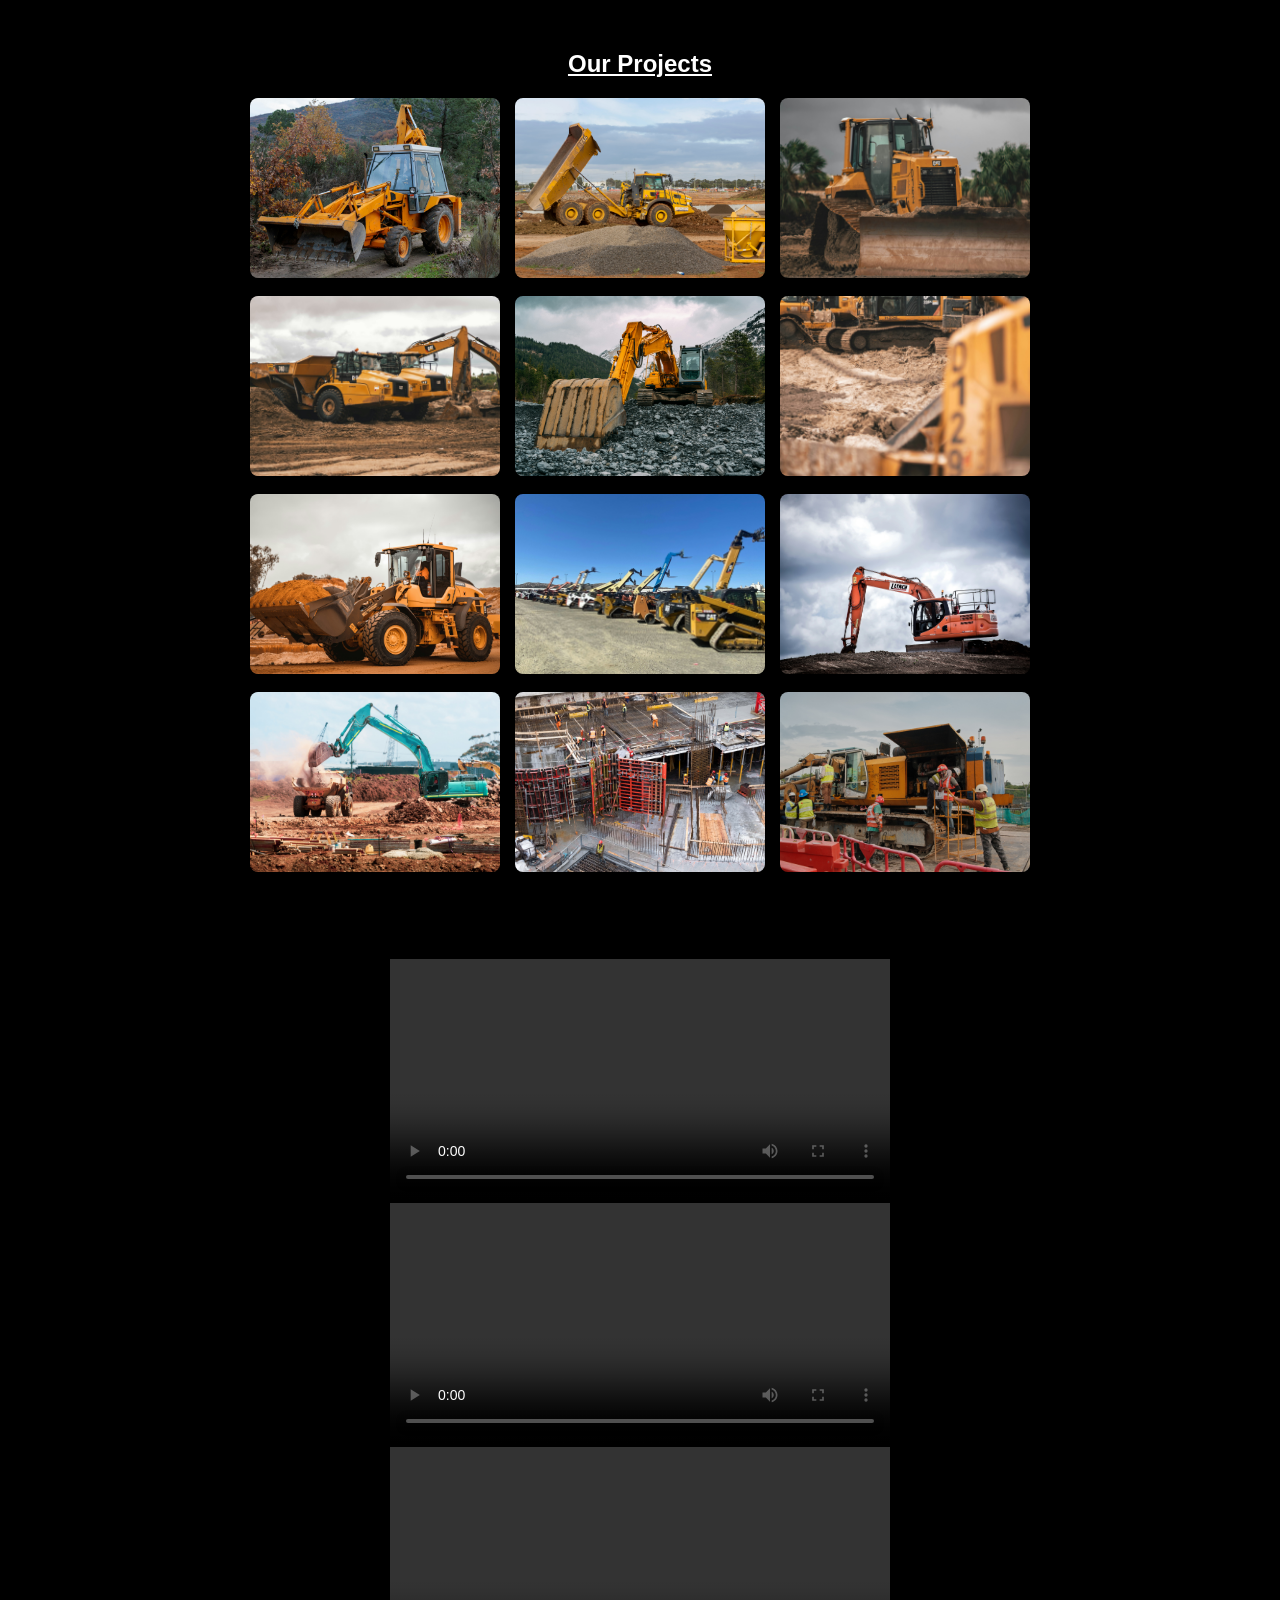
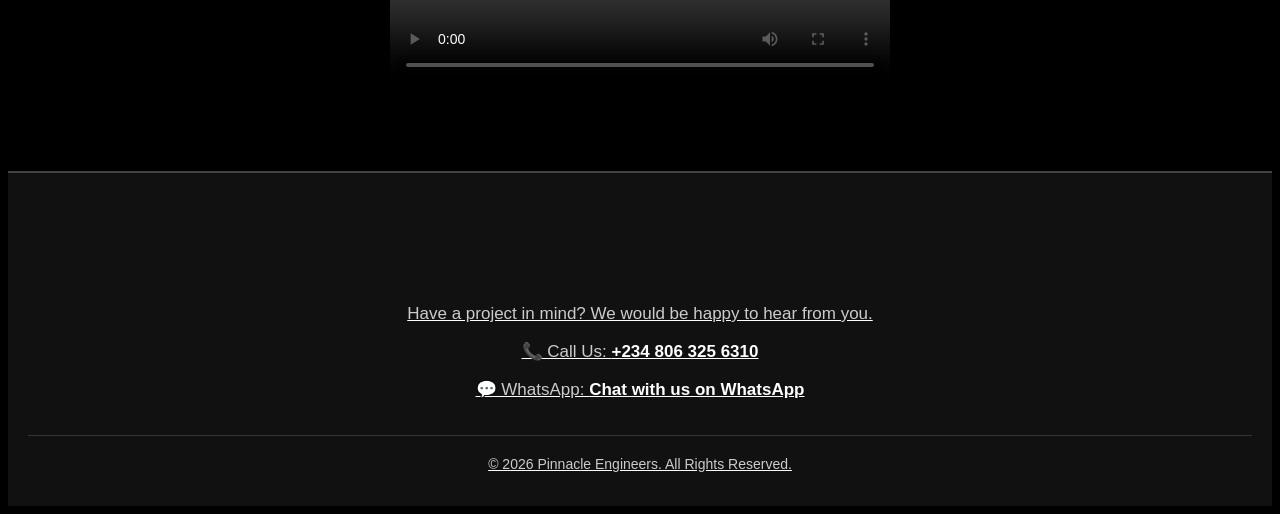
==== commit 446ef816: "Add files via upload" ====
--- a/index.html
+++ b/index.html
@@ -21,7 +21,7 @@
     <a href="#videos">Videos</a>
 </nav>
     <img
-    src="Logo.png"
+    src="LOGO.png"
     alt="Pinnacle Engineers Logo"
     class="logo"
     onclick="openLogo()"
@@ -31,7 +31,7 @@
 <!-- ADDED PROFESSIONAL DOCUMENT SECTION -->
 <section class="hero-animation">
     <video id="myAnimation" autoplay muted loop playsinline>
-        <source src="c:\Frames\10\video.mp4" type="video/mp4">
+        <source src="video.mp4" type="video/mp4">
         Your browser does not support this video.
     </video>
 </section>
@@ -133,57 +133,58 @@
     Through innovation, professionalism, and a strong commitment to safety and quality, we continue 
     to build infrastructure that supports growth, development, and sustainability.
 </p>
-
-</section>
 <section class="gallery" id="projects">
     <h2>Our Projects</h2>
 
     <div class="image-container">
-    <img src="c:\Users\USER\Downloads\salah-ait-mokhtar-dWRebvgf5XI-unsplash.jpg" alt="Project 1">
-    <img src="c:\Users\USER\Downloads\troy-mortier-tq3ay5TKqzE-unsplash.jpg" alt="Project 2">
-    <img src="c:\Users\USER\Downloads\jason-jarrach-QqXVYmXj8mk-unsplash.jpg" alt="Project 3">
-    </div>
-    <br>
+        <img src="salah-ait-mokhtar-dWRebvgf5XI-unsplash.jpg" alt="Project 1">
+        <img src="troy-mortier-tq3ay5TKqzE-unsplash.jpg" alt="Project 2">
+        <img src="jason-jarrach-QqXVYmXj8mk-unsplash.jpg" alt="Project 3">
+    </div>
+
+    <br>
+
     <div class="image-container">
-    <img src="c:\Users\USER\Downloads\jason-jarrach-QN50uuCf6UY-unsplash.jpg" alt="Project 1">
-    <img src="c:\Users\USER\Downloads\gerold-hinzen-WoZs8gGyQBY-unsplash.jpg" alt="Project 2">
-    <img src="c:\Users\USER\Downloads\jason-jarrach-CaZHJbYdEf0-unsplash.jpg" alt="Project 3">
-    </div>
-    <br>
-     <div class="image-container">
-    <img src="c:\Users\USER\Downloads\zac-edmonds-N1LBcqLP9ec-unsplash.jpg" alt="Project 1">
-    <img src="c:\Users\USER\Downloads\boom-bucket-DIsLoeMXCuQ-unsplash.jpg" alt="Project 2">
-    <img src="c:\Users\USER\Downloads\luke-besley-k5l-zbRSPds-unsplash.jpg" alt="Project 3">
-
-    </div>
-    <br>
-    <div class="image-container"> 
-    <img src="c:\Users\USER\Downloads\troy-mortier-eKY6_9W_iqY-unsplash.jpg" alt="Project 1">
-    <img src="c:\Users\USER\Downloads\pexels-davidelocatelli-2383650.jpg" alt="Project 2">
-    <img src="c:\Users\USER\Downloads\pexels-keat007-31168936.jpg" alt="Project 3">
-    </div>
-
+        <img src="jason-jarrach-QN50uuCf6UY-unsplash.jpg" alt="Project 1">
+        <img src="gerold-hinzen-WoZs8gGyQBY-unsplash.jpg" alt="Project 2">
+        <img src="jason-jarrach-CaZHJbYdEf0-unsplash.jpg" alt="Project 3">
+    </div>
+
+    <br>
+
+    <div class="image-container">
+        <img src="zac-edmonds-N1LBcqLP9ec-unsplash.jpg" alt="Project 1">
+        <img src="boom-bucket-DIsLoeMXCuQ-unsplash.jpg" alt="Project 2">
+        <img src="luke-besley-k5l-zbRSPds-unsplash.jpg" alt="Project 3">
+    </div>
+
+    <br>
+
+    <div class="image-container">
+        <img src="troy-mortier-eKY6_9W_iqY-unsplash.jpg" alt="Project 1">
+        <img src="pexels-davidelocatelli-2383650.jpg" alt="Project 2">
+        <img src="pexels-keat007-31168936.jpg" alt="Project 3">
+    </div>
 </section>
 <!-- VIDEO SECTION 1 -->
-
 <section class="videos" id="videos"> 
     <h2>Construction in Progress</h2>
 
-<video width="500" height="240" controls>
-    <source src="c:\Users\USER\Downloads\21233-316116300_medium.mp4" type="video/mp4">
-</video>
-
-
-<br>
-<video width="500" height="240" controls>
-    <source src="c:\Users\USER\Downloads\206315_medium.mp4" type="video/mp4">
-</video>
-
-
-<br>
-<video width="500" height="240" controls>
-    <source src="c:\Users\USER\Downloads\42926-434300944_medium.mp4" type="video/mp4">
-</video>
+    <video width="500" height="240" controls>
+        <source src="21233-316116300_medium.mp4" type="video/mp4">
+    </video>
+
+    <br>
+
+    <video width="500" height="240" controls>
+        <source src="206315_medium.mp4" type="video/mp4">
+    </video>
+
+    <br>
+
+    <video width="500" height="240" controls>
+        <source src="42926-434300944_medium.mp4" type="video/mp4">
+    </video>
 </section>
 <script>
 document.querySelectorAll(".image-container img").forEach(function(img) {
